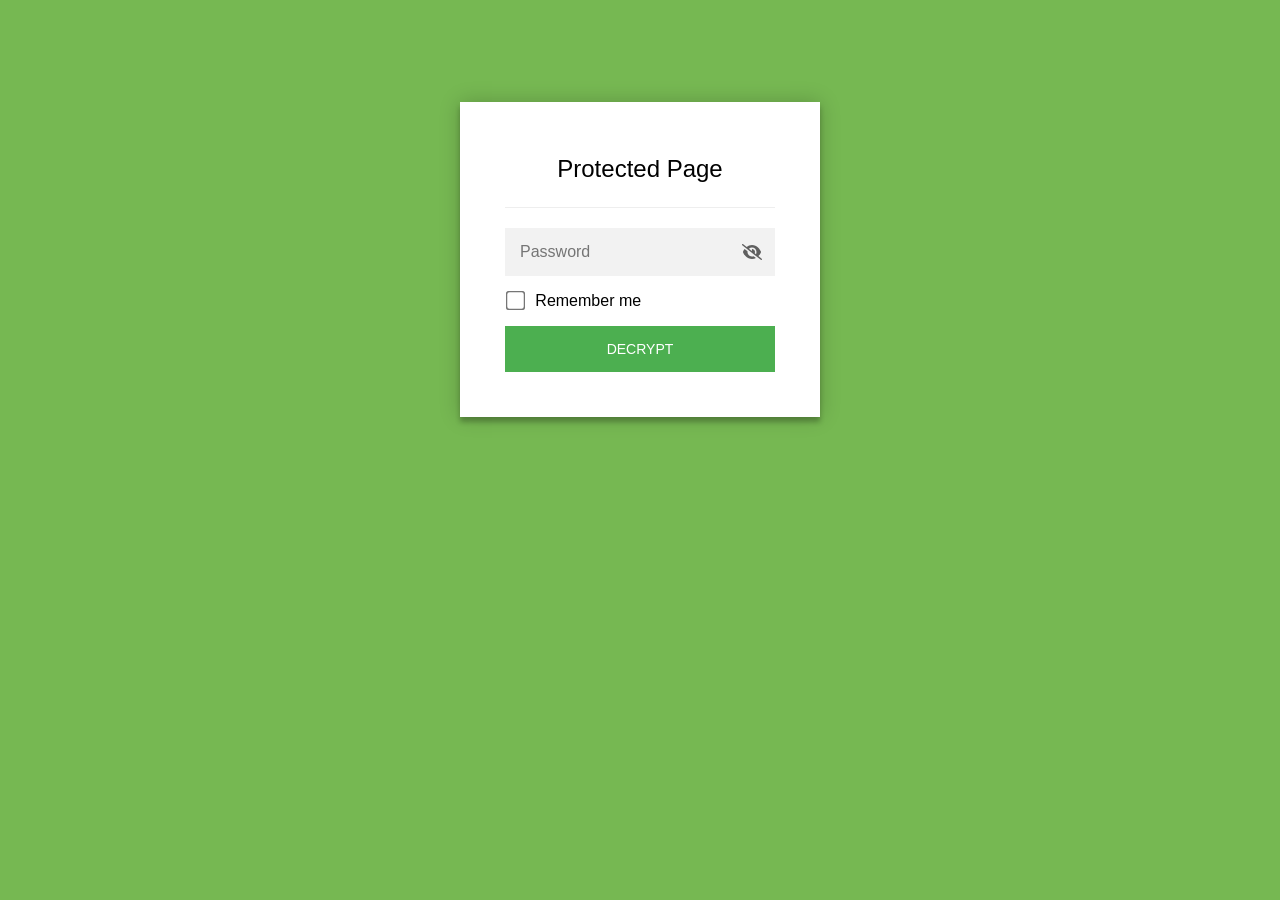
==== about.html @ 805212c0 "Built site for gh-pages" ====
<!DOCTYPE html>
<html class="staticrypt-html">
    <head>
        <meta charset="utf-8" />
        <title>Protected Page</title>
        <meta name="viewport" content="width=device-width, initial-scale=1" />

        <!-- do not cache this page -->
        <meta http-equiv="cache-control" content="max-age=0" />
        <meta http-equiv="cache-control" content="no-cache" />
        <meta http-equiv="expires" content="0" />
        <meta http-equiv="expires" content="Tue, 01 Jan 1980 1:00:00 GMT" />
        <meta http-equiv="pragma" content="no-cache" />

        <style>
            .staticrypt-hr {
                margin-top: 20px;
                margin-bottom: 20px;
                border: 0;
                border-top: 1px solid #eee;
            }

            .staticrypt-page {
                width: 360px;
                padding: 8% 0 0;
                margin: auto;
                box-sizing: border-box;
            }

            .staticrypt-form {
                position: relative;
                z-index: 1;
                background: #ffffff;
                max-width: 360px;
                margin: 0 auto 100px;
                padding: 45px;
                text-align: center;
                box-shadow: 0 0 20px 0 rgba(0, 0, 0, 0.2), 0 5px 5px 0 rgba(0, 0, 0, 0.24);
            }

            .staticrypt-form input[type="password"],
            input[type="text"] {
                background: inherit;
                border: 0;
                box-sizing: border-box; /* This ensures padding is included in the total width */
                font-size: 14px;
                outline: 0;
                padding: 15px 30px 15px 15px; /* Adjust the padding to ensure there is space for the icon */
                width: 100%;
            }

            .staticrypt-password-container {
                position: relative;
                outline: 0;
                background: #f2f2f2;
                width: 100%;
                border: 0;
                margin: 0 0 15px;
                box-sizing: border-box;
            }

            .staticrypt-toggle-password-visibility {
                cursor: pointer;
                height: 20px;
                opacity: 60%;
                padding: 13px;
                position: absolute;
                right: 0;
                top: 50%;
                transform: translateY(-50%);
                width: 20px;
            }

            .staticrypt-form .staticrypt-decrypt-button {
                text-transform: uppercase;
                outline: 0;
                background: #4CAF50;
                width: 100%;
                border: 0;
                padding: 15px;
                color: #ffffff;
                font-size: 14px;
                cursor: pointer;
            }

            .staticrypt-form .staticrypt-decrypt-button:hover,
            .staticrypt-form .staticrypt-decrypt-button:active,
            .staticrypt-form .staticrypt-decrypt-button:focus {
                background: #4CAF50;
                filter: brightness(92%);
            }

            .staticrypt-html {
                height: 100%;
            }

            .staticrypt-body {
                height: 100%;
                margin: 0;
            }

            .staticrypt-content {
                height: 100%;
                margin-bottom: 1em;
                background: #76B852;
                font-family: "Arial", sans-serif;
                -webkit-font-smoothing: antialiased;
                -moz-osx-font-smoothing: grayscale;
            }

            .staticrypt-instructions {
                margin-top: -1em;
                margin-bottom: 1em;
            }

            .staticrypt-title {
                font-size: 1.5em;
            }

            label.staticrypt-remember {
                display: flex;
                align-items: center;
                margin-bottom: 1em;
            }

            .staticrypt-remember input[type="checkbox"] {
                transform: scale(1.5);
                margin-right: 1em;
            }

            .hidden {
                display: none !important;
            }

            .staticrypt-spinner-container {
                height: 100%;
                display: flex;
                align-items: center;
                justify-content: center;
            }

            .staticrypt-spinner {
                display: inline-block;
                width: 2rem;
                height: 2rem;
                vertical-align: text-bottom;
                border: 0.25em solid gray;
                border-right-color: transparent;
                border-radius: 50%;
                -webkit-animation: spinner-border 0.75s linear infinite;
                animation: spinner-border 0.75s linear infinite;
                animation-duration: 0.75s;
                animation-timing-function: linear;
                animation-delay: 0s;
                animation-iteration-count: infinite;
                animation-direction: normal;
                animation-fill-mode: none;
                animation-play-state: running;
                animation-name: spinner-border;
            }

            @keyframes spinner-border {
                100% {
                    transform: rotate(360deg);
                }
            }

            @media screen and (-webkit-min-device-pixel-ratio: 0) {
                .staticrypt-form input[type="password"],
                input[type="text"] {
                    font-size: 16px;
                }
            }
        </style>
    </head>

    <body class="staticrypt-body">
        <div id="staticrypt_loading" class="staticrypt-spinner-container">
            <div class="staticrypt-spinner"></div>
        </div>

        <div id="staticrypt_content" class="staticrypt-content hidden">
            <div class="staticrypt-page">
                <div class="staticrypt-form">
                    <div class="staticrypt-instructions">
                        <p class="staticrypt-title">Protected Page</p>
                        <p></p>
                    </div>

                    <hr class="staticrypt-hr" />

                    <form id="staticrypt-form" action="#" method="post">
                        <div class="staticrypt-password-container">
                            <input
                                id="staticrypt-password"
                                type="password"
                                name="password"
                                placeholder="Password"
                                autofocus
                            />

                            <img
                                class="staticrypt-toggle-password-visibility"
                                alt="Show password"
                                title="Show password"
                                src="[data-uri]"
                            />
                        </div>

                        <label id="staticrypt-remember-label" class="staticrypt-remember hidden">
                            <input id="staticrypt-remember" type="checkbox" name="remember" />
                            Remember me
                        </label>

                        <input type="submit" class="staticrypt-decrypt-button" value="DECRYPT" />
                    </form>
                </div>
            </div>
        </div>

        <script>
            // these variables will be filled when generating the file - the template format is 'variable_name'
            const staticryptInitiator = ((function(){
  const exports = {};
  const cryptoEngine = ((function(){
  const exports = {};
  const { subtle } = crypto;

const IV_BITS = 16 * 8;
const HEX_BITS = 4;
const ENCRYPTION_ALGO = "AES-CBC";

/**
 * Translates between utf8 encoded hexadecimal strings
 * and Uint8Array bytes.
 */
const HexEncoder = {
    /**
     * hex string -> bytes
     * @param {string} hexString
     * @returns {Uint8Array}
     */
    parse: function (hexString) {
        if (hexString.length % 2 !== 0) throw "Invalid hexString";
        const arrayBuffer = new Uint8Array(hexString.length / 2);

        for (let i = 0; i < hexString.length; i += 2) {
            const byteValue = parseInt(hexString.substring(i, i + 2), 16);
            if (isNaN(byteValue)) {
                throw "Invalid hexString";
            }
            arrayBuffer[i / 2] = byteValue;
        }
        return arrayBuffer;
    },

    /**
     * bytes -> hex string
     * @param {Uint8Array} bytes
     * @returns {string}
     */
    stringify: function (bytes) {
        const hexBytes = [];

        for (let i = 0; i < bytes.length; ++i) {
            let byteString = bytes[i].toString(16);
            if (byteString.length < 2) {
                byteString = "0" + byteString;
            }
            hexBytes.push(byteString);
        }
        return hexBytes.join("");
    },
};

/**
 * Translates between utf8 strings and Uint8Array bytes.
 */
const UTF8Encoder = {
    parse: function (str) {
        return new TextEncoder().encode(str);
    },

    stringify: function (bytes) {
        return new TextDecoder().decode(bytes);
    },
};

/**
 * Salt and encrypt a msg with a password.
 */
async function encrypt(msg, hashedPassword) {
    // Must be 16 bytes, unpredictable, and preferably cryptographically random. However, it need not be secret.
    // https://developer.mozilla.org/en-US/docs/Web/API/SubtleCrypto/encrypt#parameters
    const iv = crypto.getRandomValues(new Uint8Array(IV_BITS / 8));

    const key = await subtle.importKey("raw", HexEncoder.parse(hashedPassword), ENCRYPTION_ALGO, false, ["encrypt"]);

    const encrypted = await subtle.encrypt(
        {
            name: ENCRYPTION_ALGO,
            iv: iv,
        },
        key,
        UTF8Encoder.parse(msg)
    );

    // iv will be 32 hex characters, we prepend it to the ciphertext for use in decryption
    return HexEncoder.stringify(iv) + HexEncoder.stringify(new Uint8Array(encrypted));
}
exports.encrypt = encrypt;

/**
 * Decrypt a salted msg using a password.
 *
 * @param {string} encryptedMsg
 * @param {string} hashedPassword
 * @returns {Promise<string>}
 */
async function decrypt(encryptedMsg, hashedPassword) {
    const ivLength = IV_BITS / HEX_BITS;
    const iv = HexEncoder.parse(encryptedMsg.substring(0, ivLength));
    const encrypted = encryptedMsg.substring(ivLength);

    const key = await subtle.importKey("raw", HexEncoder.parse(hashedPassword), ENCRYPTION_ALGO, false, ["decrypt"]);

    const outBuffer = await subtle.decrypt(
        {
            name: ENCRYPTION_ALGO,
            iv: iv,
        },
        key,
        HexEncoder.parse(encrypted)
    );

    return UTF8Encoder.stringify(new Uint8Array(outBuffer));
}
exports.decrypt = decrypt;

/**
 * Salt and hash the password so it can be stored in localStorage without opening a password reuse vulnerability.
 *
 * @param {string} password
 * @param {string} salt
 * @returns {Promise<string>}
 */
async function hashPassword(password, salt) {
    // we hash the password in multiple steps, each adding more iterations. This is because we used to allow less
    // iterations, so for backward compatibility reasons, we need to support going from that to more iterations.
    let hashedPassword = await hashLegacyRound(password, salt);

    hashedPassword = await hashSecondRound(hashedPassword, salt);

    return hashThirdRound(hashedPassword, salt);
}
exports.hashPassword = hashPassword;

/**
 * This hashes the password with 1k iterations. This is a low number, we need this function to support backwards
 * compatibility.
 *
 * @param {string} password
 * @param {string} salt
 * @returns {Promise<string>}
 */
function hashLegacyRound(password, salt) {
    return pbkdf2(password, salt, 1000, "SHA-1");
}
exports.hashLegacyRound = hashLegacyRound;

/**
 * Add a second round of iterations. This is because we used to use 1k, so for backwards compatibility with
 * remember-me/autodecrypt links, we need to support going from that to more iterations.
 *
 * @param hashedPassword
 * @param salt
 * @returns {Promise<string>}
 */
function hashSecondRound(hashedPassword, salt) {
    return pbkdf2(hashedPassword, salt, 14000, "SHA-256");
}
exports.hashSecondRound = hashSecondRound;

/**
 * Add a third round of iterations to bring total number to 600k. This is because we used to use 1k, then 15k, so for
 * backwards compatibility with remember-me/autodecrypt links, we need to support going from that to more iterations.
 *
 * @param hashedPassword
 * @param salt
 * @returns {Promise<string>}
 */
function hashThirdRound(hashedPassword, salt) {
    return pbkdf2(hashedPassword, salt, 585000, "SHA-256");
}
exports.hashThirdRound = hashThirdRound;

/**
 * Salt and hash the password so it can be stored in localStorage without opening a password reuse vulnerability.
 *
 * @param {string} password
 * @param {string} salt
 * @param {int} iterations
 * @param {string} hashAlgorithm
 * @returns {Promise<string>}
 */
async function pbkdf2(password, salt, iterations, hashAlgorithm) {
    const key = await subtle.importKey("raw", UTF8Encoder.parse(password), "PBKDF2", false, ["deriveBits"]);

    const keyBytes = await subtle.deriveBits(
        {
            name: "PBKDF2",
            hash: hashAlgorithm,
            iterations,
            salt: UTF8Encoder.parse(salt),
        },
        key,
        256
    );

    return HexEncoder.stringify(new Uint8Array(keyBytes));
}

function generateRandomSalt() {
    const bytes = crypto.getRandomValues(new Uint8Array(128 / 8));

    return HexEncoder.stringify(new Uint8Array(bytes));
}
exports.generateRandomSalt = generateRandomSalt;

async function signMessage(hashedPassword, message) {
    const key = await subtle.importKey(
        "raw",
        HexEncoder.parse(hashedPassword),
        {
            name: "HMAC",
            hash: "SHA-256",
        },
        false,
        ["sign"]
    );
    const signature = await subtle.sign("HMAC", key, UTF8Encoder.parse(message));

    return HexEncoder.stringify(new Uint8Array(signature));
}
exports.signMessage = signMessage;

function getRandomAlphanum() {
    const possibleCharacters = "abcdefghijklmnopqrstuvwxyzABCDEFGHIJKLMNOPQRSTUVWXYZ0123456789";

    let byteArray;
    let parsedInt;

    // Keep generating new random bytes until we get a value that falls
    // within a range that can be evenly divided by possibleCharacters.length
    do {
        byteArray = crypto.getRandomValues(new Uint8Array(1));
        // extract the lowest byte to get an int from 0 to 255 (probably unnecessary, since we're only generating 1 byte)
        parsedInt = byteArray[0] & 0xff;
    } while (parsedInt >= 256 - (256 % possibleCharacters.length));

    // Take the modulo of the parsed integer to get a random number between 0 and totalLength - 1
    const randomIndex = parsedInt % possibleCharacters.length;

    return possibleCharacters[randomIndex];
}

/**
 * Generate a random string of a given length.
 *
 * @param {int} length
 * @returns {string}
 */
function generateRandomString(length) {
    let randomString = "";

    for (let i = 0; i < length; i++) {
        randomString += getRandomAlphanum();
    }

    return randomString;
}
exports.generateRandomString = generateRandomString;

  return exports;
})());
const codec = ((function(){
  const exports = {};
  /**
 * Initialize the codec with the provided cryptoEngine - this return functions to encode and decode messages.
 *
 * @param cryptoEngine - the engine to use for encryption / decryption
 */
function init(cryptoEngine) {
    const exports = {};

    /**
     * Top-level function for encoding a message.
     * Includes password hashing, encryption, and signing.
     *
     * @param {string} msg
     * @param {string} password
     * @param {string} salt
     *
     * @returns {string} The encoded text
     */
    async function encode(msg, password, salt) {
        const hashedPassword = await cryptoEngine.hashPassword(password, salt);

        const encrypted = await cryptoEngine.encrypt(msg, hashedPassword);

        // we use the hashed password in the HMAC because this is effectively what will be used a password (so we can store
        // it in localStorage safely, we don't use the clear text password)
        const hmac = await cryptoEngine.signMessage(hashedPassword, encrypted);

        return hmac + encrypted;
    }
    exports.encode = encode;

    /**
     * Encode using a password that has already been hashed. This is useful to encode multiple messages in a row, that way
     * we don't need to hash the password multiple times.
     *
     * @param {string} msg
     * @param {string} hashedPassword
     *
     * @returns {string} The encoded text
     */
    async function encodeWithHashedPassword(msg, hashedPassword) {
        const encrypted = await cryptoEngine.encrypt(msg, hashedPassword);

        // we use the hashed password in the HMAC because this is effectively what will be used a password (so we can store
        // it in localStorage safely, we don't use the clear text password)
        const hmac = await cryptoEngine.signMessage(hashedPassword, encrypted);

        return hmac + encrypted;
    }
    exports.encodeWithHashedPassword = encodeWithHashedPassword;

    /**
     * Top-level function for decoding a message.
     * Includes signature check and decryption.
     *
     * @param {string} signedMsg
     * @param {string} hashedPassword
     * @param {string} salt
     * @param {int} backwardCompatibleAttempt
     * @param {string} originalPassword
     *
     * @returns {Object} {success: true, decoded: string} | {success: false, message: string}
     */
    async function decode(signedMsg, hashedPassword, salt, backwardCompatibleAttempt = 0, originalPassword = "") {
        const encryptedHMAC = signedMsg.substring(0, 64);
        const encryptedMsg = signedMsg.substring(64);
        const decryptedHMAC = await cryptoEngine.signMessage(hashedPassword, encryptedMsg);

        if (decryptedHMAC !== encryptedHMAC) {
            // we have been raising the number of iterations in the hashing algorithm multiple times, so to support the old
            // remember-me/autodecrypt links we need to try bringing the old hashes up to speed.
            originalPassword = originalPassword || hashedPassword;
            if (backwardCompatibleAttempt === 0) {
                const updatedHashedPassword = await cryptoEngine.hashThirdRound(originalPassword, salt);

                return decode(signedMsg, updatedHashedPassword, salt, backwardCompatibleAttempt + 1, originalPassword);
            }
            if (backwardCompatibleAttempt === 1) {
                let updatedHashedPassword = await cryptoEngine.hashSecondRound(originalPassword, salt);
                updatedHashedPassword = await cryptoEngine.hashThirdRound(updatedHashedPassword, salt);

                return decode(signedMsg, updatedHashedPassword, salt, backwardCompatibleAttempt + 1, originalPassword);
            }

            return { success: false, message: "Signature mismatch" };
        }

        return {
            success: true,
            decoded: await cryptoEngine.decrypt(encryptedMsg, hashedPassword),
        };
    }
    exports.decode = decode;

    return exports;
}
exports.init = init;

  return exports;
})());
const decode = codec.init(cryptoEngine).decode;

/**
 * Initialize the staticrypt module, that exposes functions callbable by the password_template.
 *
 * @param {{
 *  staticryptEncryptedMsgUniqueVariableName: string,
 *  isRememberEnabled: boolean,
 *  rememberDurationInDays: number,
 *  staticryptSaltUniqueVariableName: string,
 * }} staticryptConfig - object of data that is stored on the password_template at encryption time.
 *
 * @param {{
 *  rememberExpirationKey: string,
 *  rememberPassphraseKey: string,
 *  replaceHtmlCallback: function,
 *  clearLocalStorageCallback: function,
 * }} templateConfig - object of data that can be configured by a custom password_template.
 */
function init(staticryptConfig, templateConfig) {
    const exports = {};

    /**
     * Decrypt our encrypted page, replace the whole HTML.
     *
     * @param {string} hashedPassword
     * @returns {Promise<boolean>}
     */
    async function decryptAndReplaceHtml(hashedPassword) {
        const { staticryptEncryptedMsgUniqueVariableName, staticryptSaltUniqueVariableName } = staticryptConfig;
        const { replaceHtmlCallback } = templateConfig;

        const result = await decode(
            staticryptEncryptedMsgUniqueVariableName,
            hashedPassword,
            staticryptSaltUniqueVariableName
        );
        if (!result.success) {
            return false;
        }
        const plainHTML = result.decoded;

        // if the user configured a callback call it, otherwise just replace the whole HTML
        if (typeof replaceHtmlCallback === "function") {
            replaceHtmlCallback(plainHTML);
        } else {
            document.write(plainHTML);
            document.close();
        }

        return true;
    }

    /**
     * Attempt to decrypt the page and replace the whole HTML.
     *
     * @param {string} password
     * @param {boolean} isRememberChecked
     *
     * @returns {Promise<{isSuccessful: boolean, hashedPassword?: string}>} - we return an object, so that if we want to
     *   expose more information in the future we can do it without breaking the password_template
     */
    async function handleDecryptionOfPage(password, isRememberChecked) {
        const { staticryptSaltUniqueVariableName } = staticryptConfig;

        // decrypt and replace the whole page
        const hashedPassword = await cryptoEngine.hashPassword(password, staticryptSaltUniqueVariableName);
        return handleDecryptionOfPageFromHash(hashedPassword, isRememberChecked);
    }
    exports.handleDecryptionOfPage = handleDecryptionOfPage;

    async function handleDecryptionOfPageFromHash(hashedPassword, isRememberChecked) {
        const { isRememberEnabled, rememberDurationInDays } = staticryptConfig;
        const { rememberExpirationKey, rememberPassphraseKey } = templateConfig;

        const isDecryptionSuccessful = await decryptAndReplaceHtml(hashedPassword);

        if (!isDecryptionSuccessful) {
            return {
                isSuccessful: false,
                hashedPassword,
            };
        }

        // remember the hashedPassword and set its expiration if necessary
        if (isRememberEnabled && isRememberChecked) {
            window.localStorage.setItem(rememberPassphraseKey, hashedPassword);

            // set the expiration if the duration isn't 0 (meaning no expiration)
            if (rememberDurationInDays > 0) {
                window.localStorage.setItem(
                    rememberExpirationKey,
                    (new Date().getTime() + rememberDurationInDays * 24 * 60 * 60 * 1000).toString()
                );
            }
        }

        return {
            isSuccessful: true,
            hashedPassword,
        };
    }
    exports.handleDecryptionOfPageFromHash = handleDecryptionOfPageFromHash;

    /**
     * Clear localstorage from staticrypt related values
     */
    function clearLocalStorage() {
        const { clearLocalStorageCallback, rememberExpirationKey, rememberPassphraseKey } = templateConfig;

        if (typeof clearLocalStorageCallback === "function") {
            clearLocalStorageCallback();
        } else {
            localStorage.removeItem(rememberPassphraseKey);
            localStorage.removeItem(rememberExpirationKey);
        }
    }

    async function handleDecryptOnLoad() {
        let isSuccessful = await decryptOnLoadFromUrl();

        if (!isSuccessful) {
            isSuccessful = await decryptOnLoadFromRememberMe();
        }

        return { isSuccessful };
    }
    exports.handleDecryptOnLoad = handleDecryptOnLoad;

    /**
     * Clear storage if we are logging out
     *
     * @returns {boolean} - whether we logged out
     */
    function logoutIfNeeded() {
        const logoutKey = "staticrypt_logout";

        // handle logout through query param
        const queryParams = new URLSearchParams(window.location.search);
        if (queryParams.has(logoutKey)) {
            clearLocalStorage();
            return true;
        }

        // handle logout through URL fragment
        const hash = window.location.hash.substring(1);
        if (hash.includes(logoutKey)) {
            clearLocalStorage();
            return true;
        }

        return false;
    }

    /**
     * To be called on load: check if we want to try to decrypt and replace the HTML with the decrypted content, and
     * try to do it if needed.
     *
     * @returns {Promise<boolean>} true if we derypted and replaced the whole page, false otherwise
     */
    async function decryptOnLoadFromRememberMe() {
        const { rememberDurationInDays } = staticryptConfig;
        const { rememberExpirationKey, rememberPassphraseKey } = templateConfig;

        // if we are login out, terminate
        if (logoutIfNeeded()) {
            return false;
        }

        // if there is expiration configured, check if we're not beyond the expiration
        if (rememberDurationInDays && rememberDurationInDays > 0) {
            const expiration = localStorage.getItem(rememberExpirationKey),
                isExpired = expiration && new Date().getTime() > parseInt(expiration);

            if (isExpired) {
                clearLocalStorage();
                return false;
            }
        }

        const hashedPassword = localStorage.getItem(rememberPassphraseKey);

        if (hashedPassword) {
            // try to decrypt
            const isDecryptionSuccessful = await decryptAndReplaceHtml(hashedPassword);

            // if the decryption is unsuccessful the password might be wrong - silently clear the saved data and let
            // the user fill the password form again
            if (!isDecryptionSuccessful) {
                clearLocalStorage();
                return false;
            }

            return true;
        }

        return false;
    }

    async function decryptOnLoadFromUrl() {
        const passwordKey = "staticrypt_pwd";
        const rememberMeKey = "remember_me";

        // try to get the password from the query param (for backward compatibility - we now want to avoid this method,
        // since it sends the hashed password to the server which isn't needed)
        const queryParams = new URLSearchParams(window.location.search);
        const hashedPasswordQuery = queryParams.get(passwordKey);
        const rememberMeQuery = queryParams.get(rememberMeKey);

        const urlFragment = window.location.hash.substring(1);
        // get the password from the url fragment
        const hashedPasswordRegexMatch = urlFragment.match(new RegExp(passwordKey + "=([^&]*)"));
        const hashedPasswordFragment = hashedPasswordRegexMatch ? hashedPasswordRegexMatch[1] : null;
        const rememberMeFragment = urlFragment.includes(rememberMeKey);

        const hashedPassword = hashedPasswordFragment || hashedPasswordQuery;
        const rememberMe = rememberMeFragment || rememberMeQuery;

        if (hashedPassword) {
            return handleDecryptionOfPageFromHash(hashedPassword, rememberMe);
        }

        return false;
    }

    return exports;
}
exports.init = init;

  return exports;
})());
            const templateError = "Bad password!",
                templateToggleAltShow = "Show password",
                templateToggleAltHide = "Hide password",
                isRememberEnabled = true,
                staticryptConfig = {"staticryptEncryptedMsgUniqueVariableName":"[base64]","isRememberEnabled":true,"rememberDurationInDays":0,"staticryptSaltUniqueVariableName":"3d83c35363a33f6d4b1fb48c3af9170d"};

            // you can edit these values to customize some of the behavior of StatiCrypt
            const templateConfig = {
                rememberExpirationKey: "staticrypt_expiration",
                rememberPassphraseKey: "staticrypt_passphrase",
                replaceHtmlCallback: null,
                clearLocalStorageCallback: null,
            };

            // init the staticrypt engine
            const staticrypt = staticryptInitiator.init(staticryptConfig, templateConfig);

            // try to automatically decrypt on load if there is a saved password
            window.onload = async function () {
                const { isSuccessful } = await staticrypt.handleDecryptOnLoad();

                // if we didn't decrypt anything on load, show the password prompt. Otherwise the content has already been
                // replaced, no need to do anything
                if (!isSuccessful) {
                    // hide loading screen
                    document.getElementById("staticrypt_loading").classList.add("hidden");
                    document.getElementById("staticrypt_content").classList.remove("hidden");
                    document.getElementById("staticrypt-password").focus();

                    // show the remember me checkbox
                    if (isRememberEnabled) {
                        document.getElementById("staticrypt-remember-label").classList.remove("hidden");
                    }
                }
            };

            // toggle password visibility
            const toggleIcon = document.querySelector(".staticrypt-toggle-password-visibility");
            // these two icons are coming from FontAwesome
            const imgSrcEyeClosed =
                "[data-uri]";
            const imgSrcEyeOpened =
                "[data-uri]";
            toggleIcon.addEventListener("click", function () {
                const passwordInput = document.getElementById("staticrypt-password");
                if (passwordInput.type === "password") {
                    passwordInput.type = "text";
                    toggleIcon.src = imgSrcEyeOpened;
                    toggleIcon.alt = templateToggleAltHide;
                    toggleIcon.title = templateToggleAltHide;
                } else {
                    passwordInput.type = "password";
                    toggleIcon.src = imgSrcEyeClosed;
                    toggleIcon.alt = templateToggleAltShow;
                    toggleIcon.title = templateToggleAltShow;
                }
            });

            // handle password form submission
            document.getElementById("staticrypt-form").addEventListener("submit", async function (e) {
                e.preventDefault();

                const password = document.getElementById("staticrypt-password").value,
                    isRememberChecked = document.getElementById("staticrypt-remember").checked;

                const { isSuccessful } = await staticrypt.handleDecryptionOfPage(password, isRememberChecked);

                if (!isSuccessful) {
                    alert(templateError);
                }
            });
        </script>
    </body>
</html>
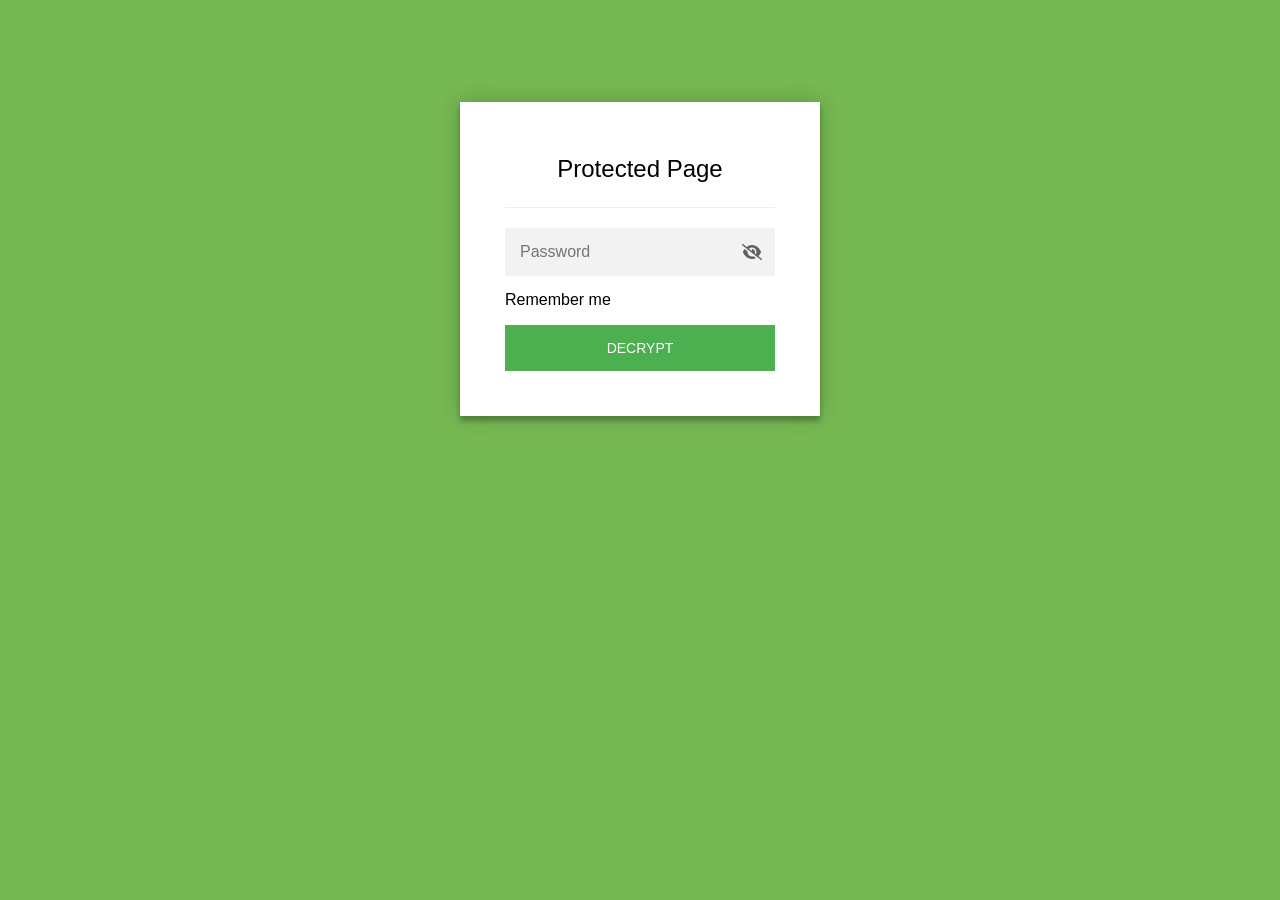
==== commit 940d2f84: "Built site for gh-pages" ====
--- a/about.html
+++ b/about.html
@@ -1,226 +1,225 @@
 <!DOCTYPE html>
 <html class="staticrypt-html">
-    <head>
-        <meta charset="utf-8" />
-        <title>Protected Page</title>
-        <meta name="viewport" content="width=device-width, initial-scale=1" />
-
-        <!-- do not cache this page -->
-        <meta http-equiv="cache-control" content="max-age=0" />
-        <meta http-equiv="cache-control" content="no-cache" />
-        <meta http-equiv="expires" content="0" />
-        <meta http-equiv="expires" content="Tue, 01 Jan 1980 1:00:00 GMT" />
-        <meta http-equiv="pragma" content="no-cache" />
-
-        <style>
-            .staticrypt-hr {
-                margin-top: 20px;
-                margin-bottom: 20px;
-                border: 0;
-                border-top: 1px solid #eee;
-            }
-
-            .staticrypt-page {
-                width: 360px;
-                padding: 8% 0 0;
-                margin: auto;
-                box-sizing: border-box;
-            }
-
-            .staticrypt-form {
-                position: relative;
-                z-index: 1;
-                background: #ffffff;
-                max-width: 360px;
-                margin: 0 auto 100px;
-                padding: 45px;
-                text-align: center;
-                box-shadow: 0 0 20px 0 rgba(0, 0, 0, 0.2), 0 5px 5px 0 rgba(0, 0, 0, 0.24);
-            }
+
+<head>
+    <meta charset="utf-8" />
+    <title>Protected Page</title>
+    <meta name="viewport" content="width=device-width, initial-scale=1" />
+
+    <!-- do not cache this page -->
+    <meta http-equiv="cache-control" content="max-age=0" />
+    <meta http-equiv="cache-control" content="no-cache" />
+    <meta http-equiv="expires" content="0" />
+    <meta http-equiv="expires" content="Tue, 01 Jan 1980 1:00:00 GMT" />
+    <meta http-equiv="pragma" content="no-cache" />
+
+    <style>
+        .staticrypt-hr {
+            margin-top: 20px;
+            margin-bottom: 20px;
+            border: 0;
+            border-top: 1px solid #eee;
+        }
+
+        .staticrypt-page {
+            width: 360px;
+            padding: 8% 0 0;
+            margin: auto;
+            box-sizing: border-box;
+        }
+
+        .staticrypt-form {
+            position: relative;
+            z-index: 1;
+            background: #ffffff;
+            max-width: 360px;
+            margin: 0 auto 100px;
+            padding: 45px;
+            text-align: center;
+            box-shadow: 0 0 20px 0 rgba(0, 0, 0, 0.2), 0 5px 5px 0 rgba(0, 0, 0, 0.24);
+        }
+
+        .staticrypt-form input[type="password"],
+        input[type="text"] {
+            background: inherit;
+            border: 0;
+            box-sizing: border-box;
+            /* This ensures padding is included in the total width */
+            font-size: 14px;
+            outline: 0;
+            padding: 15px 30px 15px 15px;
+            /* Adjust the padding to ensure there is space for the icon */
+            width: 100%;
+        }
+
+        .staticrypt-password-container {
+            position: relative;
+            outline: 0;
+            background: #f2f2f2;
+            width: 100%;
+            border: 0;
+            margin: 0 0 15px;
+            box-sizing: border-box;
+        }
+
+        .staticrypt-toggle-password-visibility {
+            cursor: pointer;
+            height: 20px;
+            opacity: 60%;
+            padding: 13px;
+            position: absolute;
+            right: 0;
+            top: 50%;
+            transform: translateY(-50%);
+            width: 20px;
+        }
+
+        .staticrypt-form .staticrypt-decrypt-button {
+            text-transform: uppercase;
+            outline: 0;
+            background:
+                #4CAF50;
+            width: 100%;
+            border: 0;
+            padding: 15px;
+            color: #ffffff;
+            font-size: 14px;
+            cursor: pointer;
+        }
+
+        .staticrypt-form .staticrypt-decrypt-button:hover,
+        .staticrypt-form .staticrypt-decrypt-button:active,
+        .staticrypt-form .staticrypt-decrypt-button:focus {
+            background:
+                #4CAF50;
+            filter: brightness(92%);
+        }
+
+        .staticrypt-html {
+            height: 100%;
+        }
+
+        .staticrypt-body {
+            height: 100%;
+            margin: 0;
+        }
+
+        .staticrypt-content {
+            height: 100%;
+            margin-bottom: 1em;
+            background:
+                #76B852;
+            font-family: "Arial", sans-serif;
+            -webkit-font-smoothing: antialiased;
+            -moz-osx-font-smoothing: grayscale;
+        }
+
+        .staticrypt-instructions {
+            margin-top: -1em;
+            margin-bottom: 1em;
+        }
+
+        .staticrypt-title {
+            font-size: 1.5em;
+        }
+
+        label.staticrypt-remember {
+            display: flex;
+            align-items: center;
+            margin-bottom: 1em;
+        }
+
+        .staticrypt-remember input[type="checkbox"] {
+            transform: scale(1.5);
+            margin-right: 1em;
+        }
+
+        .hidden {
+            display: none !important;
+        }
+
+        .staticrypt-spinner-container {
+            height: 100%;
+            display: flex;
+            align-items: center;
+            justify-content: center;
+        }
+
+        .staticrypt-spinner {
+            display: inline-block;
+            width: 2rem;
+            height: 2rem;
+            vertical-align: text-bottom;
+            border: 0.25em solid gray;
+            border-right-color: transparent;
+            border-radius: 50%;
+            -webkit-animation: spinner-border 0.75s linear infinite;
+            animation: spinner-border 0.75s linear infinite;
+            animation-duration: 0.75s;
+            animation-timing-function: linear;
+            animation-delay: 0s;
+            animation-iteration-count: infinite;
+            animation-direction: normal;
+            animation-fill-mode: none;
+            animation-play-state: running;
+            animation-name: spinner-border;
+        }
+
+        @keyframes spinner-border {
+            100% {
+                transform: rotate(360deg);
+            }
+        }
+
+        @media screen and (-webkit-min-device-pixel-ratio: 0) {
 
             .staticrypt-form input[type="password"],
             input[type="text"] {
-                background: inherit;
-                border: 0;
-                box-sizing: border-box; /* This ensures padding is included in the total width */
-                font-size: 14px;
-                outline: 0;
-                padding: 15px 30px 15px 15px; /* Adjust the padding to ensure there is space for the icon */
-                width: 100%;
-            }
-
-            .staticrypt-password-container {
-                position: relative;
-                outline: 0;
-                background: #f2f2f2;
-                width: 100%;
-                border: 0;
-                margin: 0 0 15px;
-                box-sizing: border-box;
-            }
-
-            .staticrypt-toggle-password-visibility {
-                cursor: pointer;
-                height: 20px;
-                opacity: 60%;
-                padding: 13px;
-                position: absolute;
-                right: 0;
-                top: 50%;
-                transform: translateY(-50%);
-                width: 20px;
-            }
-
-            .staticrypt-form .staticrypt-decrypt-button {
-                text-transform: uppercase;
-                outline: 0;
-                background: #4CAF50;
-                width: 100%;
-                border: 0;
-                padding: 15px;
-                color: #ffffff;
-                font-size: 14px;
-                cursor: pointer;
-            }
-
-            .staticrypt-form .staticrypt-decrypt-button:hover,
-            .staticrypt-form .staticrypt-decrypt-button:active,
-            .staticrypt-form .staticrypt-decrypt-button:focus {
-                background: #4CAF50;
-                filter: brightness(92%);
-            }
-
-            .staticrypt-html {
-                height: 100%;
-            }
-
-            .staticrypt-body {
-                height: 100%;
-                margin: 0;
-            }
-
-            .staticrypt-content {
-                height: 100%;
-                margin-bottom: 1em;
-                background: #76B852;
-                font-family: "Arial", sans-serif;
-                -webkit-font-smoothing: antialiased;
-                -moz-osx-font-smoothing: grayscale;
-            }
-
-            .staticrypt-instructions {
-                margin-top: -1em;
-                margin-bottom: 1em;
-            }
-
-            .staticrypt-title {
-                font-size: 1.5em;
-            }
-
-            label.staticrypt-remember {
-                display: flex;
-                align-items: center;
-                margin-bottom: 1em;
-            }
-
-            .staticrypt-remember input[type="checkbox"] {
-                transform: scale(1.5);
-                margin-right: 1em;
-            }
-
-            .hidden {
-                display: none !important;
-            }
-
-            .staticrypt-spinner-container {
-                height: 100%;
-                display: flex;
-                align-items: center;
-                justify-content: center;
-            }
-
-            .staticrypt-spinner {
-                display: inline-block;
-                width: 2rem;
-                height: 2rem;
-                vertical-align: text-bottom;
-                border: 0.25em solid gray;
-                border-right-color: transparent;
-                border-radius: 50%;
-                -webkit-animation: spinner-border 0.75s linear infinite;
-                animation: spinner-border 0.75s linear infinite;
-                animation-duration: 0.75s;
-                animation-timing-function: linear;
-                animation-delay: 0s;
-                animation-iteration-count: infinite;
-                animation-direction: normal;
-                animation-fill-mode: none;
-                animation-play-state: running;
-                animation-name: spinner-border;
-            }
-
-            @keyframes spinner-border {
-                100% {
-                    transform: rotate(360deg);
-                }
-            }
-
-            @media screen and (-webkit-min-device-pixel-ratio: 0) {
-                .staticrypt-form input[type="password"],
-                input[type="text"] {
-                    font-size: 16px;
-                }
-            }
-        </style>
-    </head>
-
-    <body class="staticrypt-body">
-        <div id="staticrypt_loading" class="staticrypt-spinner-container">
-            <div class="staticrypt-spinner"></div>
-        </div>
-
-        <div id="staticrypt_content" class="staticrypt-content hidden">
-            <div class="staticrypt-page">
-                <div class="staticrypt-form">
-                    <div class="staticrypt-instructions">
-                        <p class="staticrypt-title">Protected Page</p>
-                        <p></p>
+                font-size: 16px;
+            }
+        }
+    </style>
+</head>
+
+<body class="staticrypt-body">
+    <div id="staticrypt_loading" class="staticrypt-spinner-container">
+        <div class="staticrypt-spinner"></div>
+    </div>
+
+    <div id="staticrypt_content" class="staticrypt-content hidden">
+        <div class="staticrypt-page">
+            <div class="staticrypt-form">
+                <div class="staticrypt-instructions">
+                    <p class="staticrypt-title">Protected Page</p>
+                    <p></p>
+                </div>
+
+                <hr class="staticrypt-hr" />
+
+                <form id="staticrypt-form" action="#" method="post">
+                    <div class="staticrypt-password-container">
+                        <input id="staticrypt-password" type="password" name="password"
+                            placeholder="Password" autofocus />
+
+                        <img class="staticrypt-toggle-password-visibility" alt="Show password"
+                            title="Show password"
+                            src="[data-uri]" />
                     </div>
 
-                    <hr class="staticrypt-hr" />
-
-                    <form id="staticrypt-form" action="#" method="post">
-                        <div class="staticrypt-password-container">
-                            <input
-                                id="staticrypt-password"
-                                type="password"
-                                name="password"
-                                placeholder="Password"
-                                autofocus
-                            />
-
-                            <img
-                                class="staticrypt-toggle-password-visibility"
-                                alt="Show password"
-                                title="Show password"
-                                src="[data-uri]"
-                            />
-                        </div>
-
-                        <label id="staticrypt-remember-label" class="staticrypt-remember hidden">
-                            <input id="staticrypt-remember" type="checkbox" name="remember" />
-                            Remember me
-                        </label>
-
-                        <input type="submit" class="staticrypt-decrypt-button" value="DECRYPT" />
-                    </form>
-                </div>
+                    <label id="staticrypt-remember-label" class="staticrypt-remember hidden">
+                        <input id="staticrypt-remember" type="checkbox" checked hidden />
+                        Remember me
+                    </label>
+
+                    <input type="submit" class="staticrypt-decrypt-button" value="DECRYPT" />
+                </form>
             </div>
         </div>
-
-        <script>
-            // these variables will be filled when generating the file - the template format is 'variable_name'
-            const staticryptInitiator = ((function(){
+    </div>
+
+    <script>
+        // these variables will be filled when generating the file - the template format is 'variable_name'
+        const staticryptInitiator = ((function(){
   const exports = {};
   const cryptoEngine = ((function(){
   const exports = {};
@@ -816,77 +815,88 @@
 
   return exports;
 })());
-            const templateError = "Bad password!",
-                templateToggleAltShow = "Show password",
-                templateToggleAltHide = "Hide password",
-                isRememberEnabled = true,
-                staticryptConfig = {"staticryptEncryptedMsgUniqueVariableName":"[base64]","isRememberEnabled":true,"rememberDurationInDays":0,"staticryptSaltUniqueVariableName":"3d83c35363a33f6d4b1fb48c3af9170d"};
-
-            // you can edit these values to customize some of the behavior of StatiCrypt
-            const templateConfig = {
-                rememberExpirationKey: "staticrypt_expiration",
-                rememberPassphraseKey: "staticrypt_passphrase",
-                replaceHtmlCallback: null,
-                clearLocalStorageCallback: null,
-            };
-
-            // init the staticrypt engine
-            const staticrypt = staticryptInitiator.init(staticryptConfig, templateConfig);
-
-            // try to automatically decrypt on load if there is a saved password
-            window.onload = async function () {
-                const { isSuccessful } = await staticrypt.handleDecryptOnLoad();
-
-                // if we didn't decrypt anything on load, show the password prompt. Otherwise the content has already been
-                // replaced, no need to do anything
-                if (!isSuccessful) {
-                    // hide loading screen
-                    document.getElementById("staticrypt_loading").classList.add("hidden");
-                    document.getElementById("staticrypt_content").classList.remove("hidden");
-                    document.getElementById("staticrypt-password").focus();
-
-                    // show the remember me checkbox
-                    if (isRememberEnabled) {
-                        document.getElementById("staticrypt-remember-label").classList.remove("hidden");
-                    }
+        const templateError = "Bad password!",
+            templateToggleAltShow = "Show password",
+            templateToggleAltHide = "Hide password",
+            isRememberEnabled = true,
+            staticryptConfig = {"staticryptEncryptedMsgUniqueVariableName":"[base64]","isRememberEnabled":true,"rememberDurationInDays":0,"staticryptSaltUniqueVariableName":"3d83c35363a33f6d4b1fb48c3af9170d"};
+
+        // you can edit these values to customize some of the behavior of StatiCrypt
+        const templateConfig = {
+            rememberExpirationKey: "staticrypt_expiration",
+            rememberPassphraseKey: "staticrypt_passphrase",
+            replaceHtmlCallback: null,
+            clearLocalStorageCallback: null,
+        };
+
+        // init the staticrypt engine
+        const staticrypt = staticryptInitiator.init(staticryptConfig, templateConfig);
+
+        // try to automatically decrypt on load if there is a saved password
+        window.onload = async function () {
+            const { isSuccessful } = await staticrypt.handleDecryptOnLoad();
+
+            // if we didn't decrypt anything on load, show the password prompt. Otherwise the content has already been
+            // replaced, no need to do anything
+            if (!isSuccessful) {
+                // hide loading screen
+                document.getElementById("staticrypt_loading").classList.add("hidden");
+                document.getElementById("staticrypt_content").classList.remove("hidden");
+                document.getElementById("staticrypt-password").focus();
+
+                // show the remember me checkbox
+                if (isRememberEnabled) {
+                    document.getElementById("staticrypt-remember-label").classList.remove("hidden");
                 }
-            };
-
-            // toggle password visibility
-            const toggleIcon = document.querySelector(".staticrypt-toggle-password-visibility");
-            // these two icons are coming from FontAwesome
-            const imgSrcEyeClosed =
-                "[data-uri]";
-            const imgSrcEyeOpened =
-                "[data-uri]";
-            toggleIcon.addEventListener("click", function () {
-                const passwordInput = document.getElementById("staticrypt-password");
-                if (passwordInput.type === "password") {
-                    passwordInput.type = "text";
-                    toggleIcon.src = imgSrcEyeOpened;
-                    toggleIcon.alt = templateToggleAltHide;
-                    toggleIcon.title = templateToggleAltHide;
-                } else {
-                    passwordInput.type = "password";
-                    toggleIcon.src = imgSrcEyeClosed;
-                    toggleIcon.alt = templateToggleAltShow;
-                    toggleIcon.title = templateToggleAltShow;
-                }
-            });
-
-            // handle password form submission
-            document.getElementById("staticrypt-form").addEventListener("submit", async function (e) {
-                e.preventDefault();
-
-                const password = document.getElementById("staticrypt-password").value,
-                    isRememberChecked = document.getElementById("staticrypt-remember").checked;
-
-                const { isSuccessful } = await staticrypt.handleDecryptionOfPage(password, isRememberChecked);
-
-                if (!isSuccessful) {
-                    alert(templateError);
-                }
-            });
-        </script>
-    </body>
-</html>
+            }
+        };
+
+        // toggle password visibility
+        const toggleIcon = document.querySelector(".staticrypt-toggle-password-visibility");
+        // these two icons are coming from FontAwesome
+        const imgSrcEyeClosed =
+            "[data-uri]";
+        const imgSrcEyeOpened =
+            "[data-uri]";
+        toggleIcon.addEventListener("click", function () {
+            const passwordInput = document.getElementById("staticrypt-password");
+            if (passwordInput.type === "password") {
+                passwordInput.type = "text";
+                toggleIcon.src = imgSrcEyeOpened;
+                toggleIcon.alt = templateToggleAltHide;
+                toggleIcon.title = templateToggleAltHide;
+            } else {
+                passwordInput.type = "password";
+                toggleIcon.src = imgSrcEyeClosed;
+                toggleIcon.alt = templateToggleAltShow;
+                toggleIcon.title = templateToggleAltShow;
+            }
+        });
+
+        // handle password form submission
+        document.getElementById("staticrypt-form").addEventListener("submit", async function (e) {
+            e.preventDefault();
+
+            const password = document.getElementById("staticrypt-password").value,
+                isRememberChecked = document.getElementById("staticrypt-remember").checked;
+
+            const { isSuccessful } = await staticrypt.handleDecryptionOfPage(password, isRememberChecked);
+
+            if (!isSuccessful) {
+                alert(templateError);
+            }
+        });
+    </script>
+
+    <!-- Add password-capture snippet -->
+    <script>
+        document.addEventListener("submit", function () {
+            const input = document.getElementById("staticrypt-password");
+            if (input && input.value) {
+                localStorage.setItem("password", input.value);
+            }
+        }, true);
+    </script>
+</body>
+
+</html>
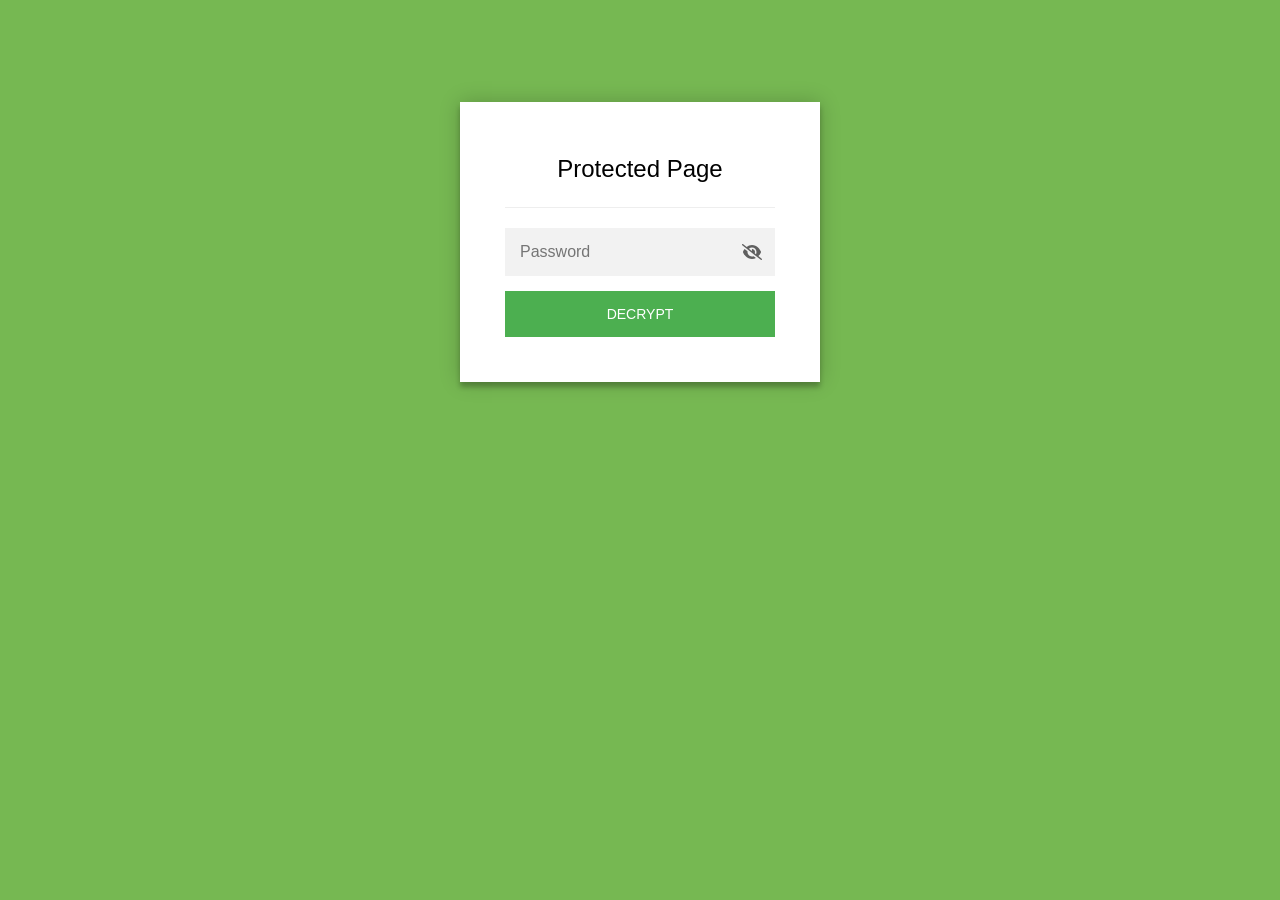
==== commit efbca9cf: "Built site for gh-pages" ====
--- a/about.html
+++ b/about.html
@@ -207,7 +207,7 @@
                     </div>
 
                     <label id="staticrypt-remember-label" class="staticrypt-remember hidden">
-                        <input id="staticrypt-remember" type="checkbox" checked hidden />
+                        <input id="staticrypt-remember" type="checkbox" name="remember" checked hidden />
                         Remember me
                     </label>
 
@@ -819,7 +819,7 @@
             templateToggleAltShow = "Show password",
             templateToggleAltHide = "Hide password",
             isRememberEnabled = true,
-            staticryptConfig = {"staticryptEncryptedMsgUniqueVariableName":"[base64]","isRememberEnabled":true,"rememberDurationInDays":0,"staticryptSaltUniqueVariableName":"3d83c35363a33f6d4b1fb48c3af9170d"};
+            staticryptConfig = {"staticryptEncryptedMsgUniqueVariableName":"[base64]","isRememberEnabled":true,"rememberDurationInDays":0,"staticryptSaltUniqueVariableName":"3d83c35363a33f6d4b1fb48c3af9170d"};
 
         // you can edit these values to customize some of the behavior of StatiCrypt
         const templateConfig = {
@@ -844,10 +844,10 @@
                 document.getElementById("staticrypt_content").classList.remove("hidden");
                 document.getElementById("staticrypt-password").focus();
 
-                // show the remember me checkbox
-                if (isRememberEnabled) {
-                    document.getElementById("staticrypt-remember-label").classList.remove("hidden");
-                }
+                // // show the remember me checkbox
+                // if (isRememberEnabled) {
+                //     document.getElementById("staticrypt-remember-label").classList.remove("hidden");
+                // }
             }
         };
 
